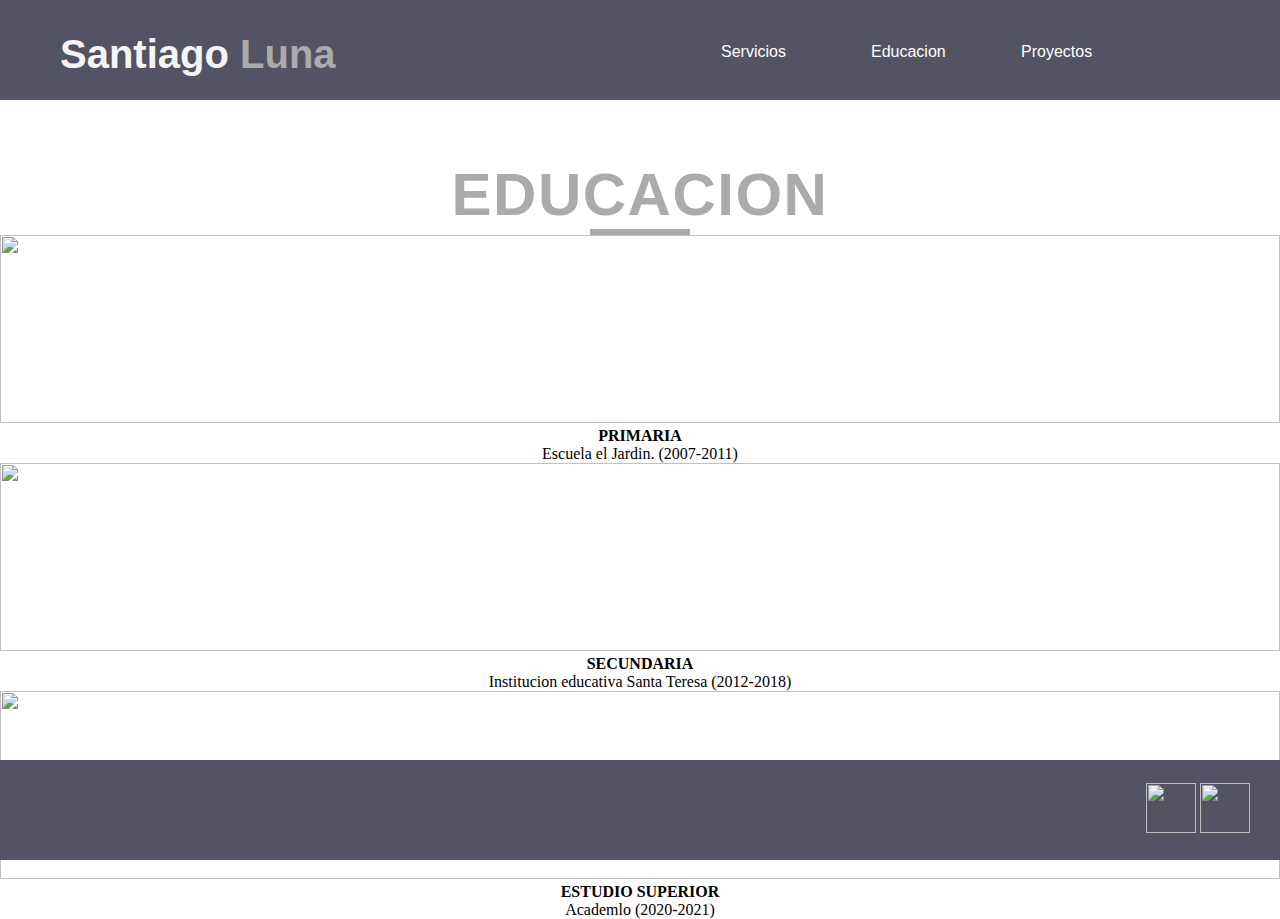
==== educacion.html @ 38b039e5 "Agregado v2" ====
<!DOCTYPE html>
<html lang="en">
<head>
    <meta charset="UTF-8">
    <meta name="viewport" content="width=device-width, initial-scale=1.0">
    <title>Document</title>
    <link rel="stylesheet" href="proyectos.css">
</head>
<body>
    <div class="menu">
        <div class="name"><a  class="name-complete" href="index.html"><h1><span class="nombre">Santiago</span> <span class="apellido">Luna</span></h1></a></div>
        <div class="menu-2">
            <div><a class="sobre-mi" href="servicios.html">Servicios</a></div>
            <div><a class="sobre-mi" href="educacion.html">Educacion</a></div>
            <div><a class="sobre-mi" href="proyectos.html">Proyectos</a></div>
        </div>
    </div>
    <div class="container-servicios">
        <div class="servicios-titulo">
            <h1 class="servicios-titulo-1">EDUCACION</h1>
        </div>
        <div class="barra-titulo"></div>
        <div class="proyectos">
            <div class="proyectos-sub">
                <div class="imagen-1 imagen">
                    <img src="https://img.lovepik.com/photo/50080/3968.jpg_wh860.jpg" height="188px" width="100%" alt="">
                </div>
                <div class="parrado-sub">
                    <h4 class="parrado-h4">PRIMARIA</h4>
                    <p class="parrafo-sub"> Escuela el Jardin. (2007-2011)
                       
                    </p>
                </div>
            </div>
            <div class="proyectos-sub">
                <div class="imagen-2 imagen">
                    <img src="https://c8.alamy.com/compes/mnhp49/gente-de-negocios-divertirse-sentados-juntos-durante-la-pausa-para-el-cafe-en-la-moderna-cafeteria-intreior-mnhp49.jpg" width="100%" height="188px" alt="">
                </div>
                <div class="parrado-sub">
                    <h4 class="parrado-h4">SECUNDARIA</h4>
                    <p class="parrafo-sub">Institucion educativa Santa Teresa (2012-2018)
                        
                    </p>
                </div>
            </div>
            <div class="proyectos-sub">
                <div class="imagen-3 imagen">
                    <img src="https://previews.123rf.com/images/imagesbavaria/imagesbavaria1404/imagesbavaria140400223/27785284-la-gente-de-negocios-hombre-una-mujer-sentado-en-una-reuni%C3%B3n-.jpg" width="100%" height="188px" alt="">
                </div>
                <div class="parrado-sub">
                    <h4 class="parrado-h4">ESTUDIO SUPERIOR</h4>
                    <p class="parrafo-sub">Academlo (2020-2021)
                       
                    </p>
                </div>
            </div>
        </div>
    </div>
    <div class="footer">
        <div class="footer-logo">
            <a  href="https://www.google.com/" target="_blank"><img src="https://images.vexels.com/media/users/3/137253/isolated/preview/90dd9f12fdd1eefb8c8976903944c026-icono-de-facebook-logo-by-vexels.png" width="50px" height="50px" alt=""></a>
            <a href="https://www.google.com/" target="_blank"><img src="https://images.vexels.com/media/users/3/137419/isolated/preview/b1a3fab214230557053ed1c4bf17b46c-icono-de-twitter-logo-by-vexels.png" width="50px" height="50px" alt=""></a>
        </div>
    </div>
</body>
</html>
---- proyectos.css ----
* {
    margin: 0px;
    box-sizing: border-box;
    flex-wrap: nowrap;
}

@media (min-width: 320px) {

    .parrafo-cliente {
        width: 100%;
        display: flex;
        justify-content: center;
        align-items: center;
        text-align: center;
        margin-top: 60px;
        font-size: 20px;
        color: #979696;
        
    }

    h2 {
        text-align: center;
        margin-top: 60px;
        width: 50%;
        margin-left: 50%;
        transform: translateX(-50%);
        font-size: 30px;
        letter-spacing: 0.05em;
        color: #ababab;
        font-weight: 17;
        font-family: sans-serif;
        font-size: 40px;
        display: flex;
        justify-content: center;  
    }

    .logo {
        width: 20%;
        height: 20%;
        display: inline-block;
        margin-top: 200px;
    }

    .cliente-parrafo {
        width: 70%;
    }

    .servicios-titulo-1 {
        margin-top: 60px;
    }

    .servicios-titulo {
        text-align: center;
        width: 100%;
        font-size: 15px;
        letter-spacing: 0.05em;
        color: #ababab;
        font-weight: 17;
        display: flex;
        font-family: sans-serif;
        font-size: 15px;
        justify-content: center;
    }

    .barra-titulo {
        border: solid #ababab;
        width: 100px;
        margin-left: 50%;
        transform: translateX(-50%);
        background: #ababab;
    }

    

    .container-servicios {
        width: 100%;
        margin-top: 100px;
        height: 1000px;
        text-align: center;
    }

    .saber-mas {
        color: #FFFFFF;
        background: #6f6f7e;
        padding: 10px 30px;
        font-size: 16px;
        width: 60%;
        cursor: pointer !important;
        text-align: center;
        margin-left: 50%;
        transform: translateX(-50%);
        
        float: left;
    }

    .menu {
        width: 100%;
        height: 100px;
        background: #535363;
        align-items: center;
         top:0; left:0;
         bottom: 0px; right: 0px;
         position: fixed;
        z-index:10;
        vertical-align: baseline;
    }

    .menu-2 {
        justify-content: center;
        color: whitesmoke;
        font-size: 16px;
        font-family: Arial,Helvetica,sans-serif;
        display: flex;
        width: 100%;
    }

    .sobre-mi {
        display: flex;
        cursor: pointer !important;
        text-decoration: none;
        color: white;
        height: 30px;
        width: 100%;
        margin-left: 40px;
        margin-top: 15px;
    }

    .name {
        margin-left: 60px;
        cursor: pointer !important;
        font-size: 17px;
        margin-top: 9px;
        font-family: Arial,Helvetica,sans-serif;
    }

    .apellido {
        color: #ababab;
        font-family: sans-serif;
        cursor: pointer !important;
    }
    
    .nombre {
        color: whitesmoke;
        font-family: sans-serif;
    }

    .footer {
        position: relative;
        display: flex;
        justify-content: flex-end;
        align-items: center;
        top: 0px;
        bottom: 0px;
        left: 0px;
        right: 0px;
        height: 100px;
        background: #535363;
    }

    .footer-logo {
        margin-right: 30px;
    }

    .button-1:hover {
        transition: color 0.4s ease 0s;
        color:  #535363;
    }

    .footer-saber-mas:hover {
        transition: color 0.4s ease 0s;
        color:  #535363;  
    }
    
    .saber-mas:hover {
        transition: background 0.4s ease 0s;
        background-color:  #535363a8;
    }

    .sobre-mi:hover {
        transition: color 0.4s ease 0s;
        color: #D1E0EB;
    }

    .name-complete {
        text-decoration: none;
    }
}



@media (min-width: 768px) {

    .parrafo-cliente {
        width: 100%;
        display: flex;
        justify-content: center;
        align-items: center;
        text-align: center;
        margin-top: 60px;
        font-size: 20px;
        color: #979696;
        
    }

    h2 {
        text-align: center;
        margin-top: 60px;
        width: 50%;
        margin-left: 50%;
        transform: translateX(-50%);
        font-size: 30px;
        letter-spacing: 0.05em;
        color: #ababab;
        font-weight: 17;
        font-family: sans-serif;
        font-size: 50px;
        display: flex;
        justify-content: center;  
    }

    .logo {
        width: 20%;
        height: 20%;
        display: inline-block;
        margin-top: 200px;
    }

    .cliente-parrafo {
        width: 70%;
    }

    .servicios-titulo-1 {
        margin-top: 60px;
    }

    .servicios-titulo {
        text-align: center;
        width: 100%;
        font-size: 30px;
        letter-spacing: 0.05em;
        color: #ababab;
        font-weight: 17;
        font-family: sans-serif;
        font-size: 30px;
        display: flex;
        justify-content: center;
    }

    .barra-titulo {
        border: solid #ababab;
        width: 100px;
        margin-left: 50%;
        transform: translateX(-50%);
        background: #ababab;
    }

    

    .container-servicios {
        width: 100%;
        margin-top: 100px;
        height: 700px;
        text-align: center;
    }

    .saber-mas {
        color: #FFFFFF;
        background: #6f6f7e;
        padding: 10px 30px;
        font-size: 16px;
        width: 60%;
        cursor: pointer !important;
        text-align: center;
        margin-left: 50%;
        transform: translateX(-50%);
        margin-top: 10px;
        float: left;
    }

    .menu {
        width: 100%;
        height: 100px;
        background: #535363;
        display: flex;
        justify-content: space-between;
        align-items: center;
         top:0; left:0;
         bottom: 0px; right: 0px;
         position: fixed;
        z-index:10;
        vertical-align: baseline;
    }

    .menu-2 {
        justify-content: center;
        color: whitesmoke;
        font-size: 16px;
        font-family: Arial,Helvetica,sans-serif;
        display: flex;
        width: 60%;
    }

    .sobre-mi {
        margin-left: 50px;
        display: flex;
        cursor: pointer !important;
        text-decoration: none;
        color: white;
        height: 30px;
        width: 100px;
    }

    .name {
        margin-left: 60px;
        cursor: pointer !important;
        font-size: 17px;
        font-family: Arial,Helvetica,sans-serif;
    }

    .apellido {
        color: #ababab;
        font-family: sans-serif;
        cursor: pointer !important;
    }
    
    .nombre {
        color: whitesmoke;
        font-family: sans-serif;
    }

   

    .button-1:hover {
        transition: color 0.4s ease 0s;
        color:  #535363;
    }

    .footer-saber-mas:hover {
        transition: color 0.4s ease 0s;
        color:  #535363;  
    }
    
    .saber-mas:hover {
        transition: background 0.4s ease 0s;
        background-color:  #535363a8;
    }

    .sobre-mi:hover {
        transition: color 0.4s ease 0s;
        color: #D1E0EB;
    }

    .footer {
        position: relative;
        display: flex;
        justify-content: flex-end;
        align-items: center;
        top: 0px;
        bottom: 0px;
        left: 0px;
        right: 0px;
        height: 100px;
        background: #535363;
    }

    .footer-logo {
        margin-right: 30px;
    }

    .name-complete {
        text-decoration: none;
    }

}

@media (min-width: 998px) {

    .parrafo-cliente {
        width: 100%;
        display: flex;
        justify-content: center;
        align-items: center;
        text-align: center;
        margin-top: 60px;
        font-size: 20px;
        color: #979696;
        
    }

    h2 {
        text-align: center;
        margin-top: 60px;
        width: 50%;
        margin-left: 50%;
        transform: translateX(-50%);
        font-size: 30px;
        letter-spacing: 0.05em;
        color: #ababab;
        font-weight: 17;
        font-family: sans-serif;
        font-size: 50px;
        display: flex;
        justify-content: center;  
    }

    .logo {
        width: 20%;
        height: 20%;
        display: inline-block;
        margin-top: 200px;
    }

    .cliente-parrafo {
        width: 70%;
    }

    .servicios-titulo-1 {
        margin-top: 60px;
    }

    .servicios-titulo {
        text-align: center;
        width: 100%;
        font-size: 30px;
        letter-spacing: 0.05em;
        color: #ababab;
        font-weight: 17;
        font-family: sans-serif;
        font-size: 30px;
        display: flex;
        justify-content: center;
    }

    .barra-titulo {
        border: solid #ababab;
        width: 100px;
        margin-left: 50%;
        transform: translateX(-50%);
        background: #ababab;
    }

    

    .container-servicios {
        width: 100%;
        margin-top: 100px;
        height: 660px;
        text-align: center;
    }

    .saber-mas {
        color: #FFFFFF;
        background: #6f6f7e;
        padding: 10px 30px;
        font-size: 16px;
        width: 60%;
        cursor: pointer !important;
        text-align: center;
        margin-left: 50%;
        transform: translateX(-50%);
        margin-top: 10px;
        float: left;
    }

    .menu {
        width: 100%;
        height: 100px;
        background: #535363;
        display: flex;
        justify-content: space-between;
        align-items: center;
         top:0; left:0;
         bottom: 0px; right: 0px;
         position: fixed;
        z-index:10;
        vertical-align: baseline;
    }

    .menu-2 {
        justify-content: center;
        color: whitesmoke;
        font-size: 16px;
        font-family: Arial,Helvetica,sans-serif;
        display: flex;
        width: 60%;
    }

    .sobre-mi {
        margin-left: 50px;
        display: flex;
        cursor: pointer !important;
        text-decoration: none;
        color: white;
        height: 30px;
        width: 100px;
    }

    .name {
        margin-left: 60px;
        cursor: pointer !important;
        font-size: 20px;
        font-family: Arial,Helvetica,sans-serif;
    }

    .apellido {
        color: #ababab;
        font-family: sans-serif;
        cursor: pointer !important;
    }
    
    .nombre {
        color: whitesmoke;
        font-family: sans-serif;
    }

   

    .button-1:hover {
        transition: color 0.4s ease 0s;
        color:  #535363;
    }

    .footer-saber-mas:hover {
        transition: color 0.4s ease 0s;
        color:  #535363;  
    }
    
    .saber-mas:hover {
        transition: background 0.4s ease 0s;
        background-color:  #535363a8;
    }

    .sobre-mi:hover {
        transition: color 0.4s ease 0s;
        color: #D1E0EB;
    }

    .footer {
        position: relative;
        display: flex;
        justify-content: flex-end;
        align-items: center;
        top: 0px;
        bottom: 0px;
        left: 0px;
        right: 0px;
        height: 100px;
        background: #535363;
    }

    .footer-logo {
        margin-right: 30px;
    }

    .name-complete {
        text-decoration: none;
    }

}
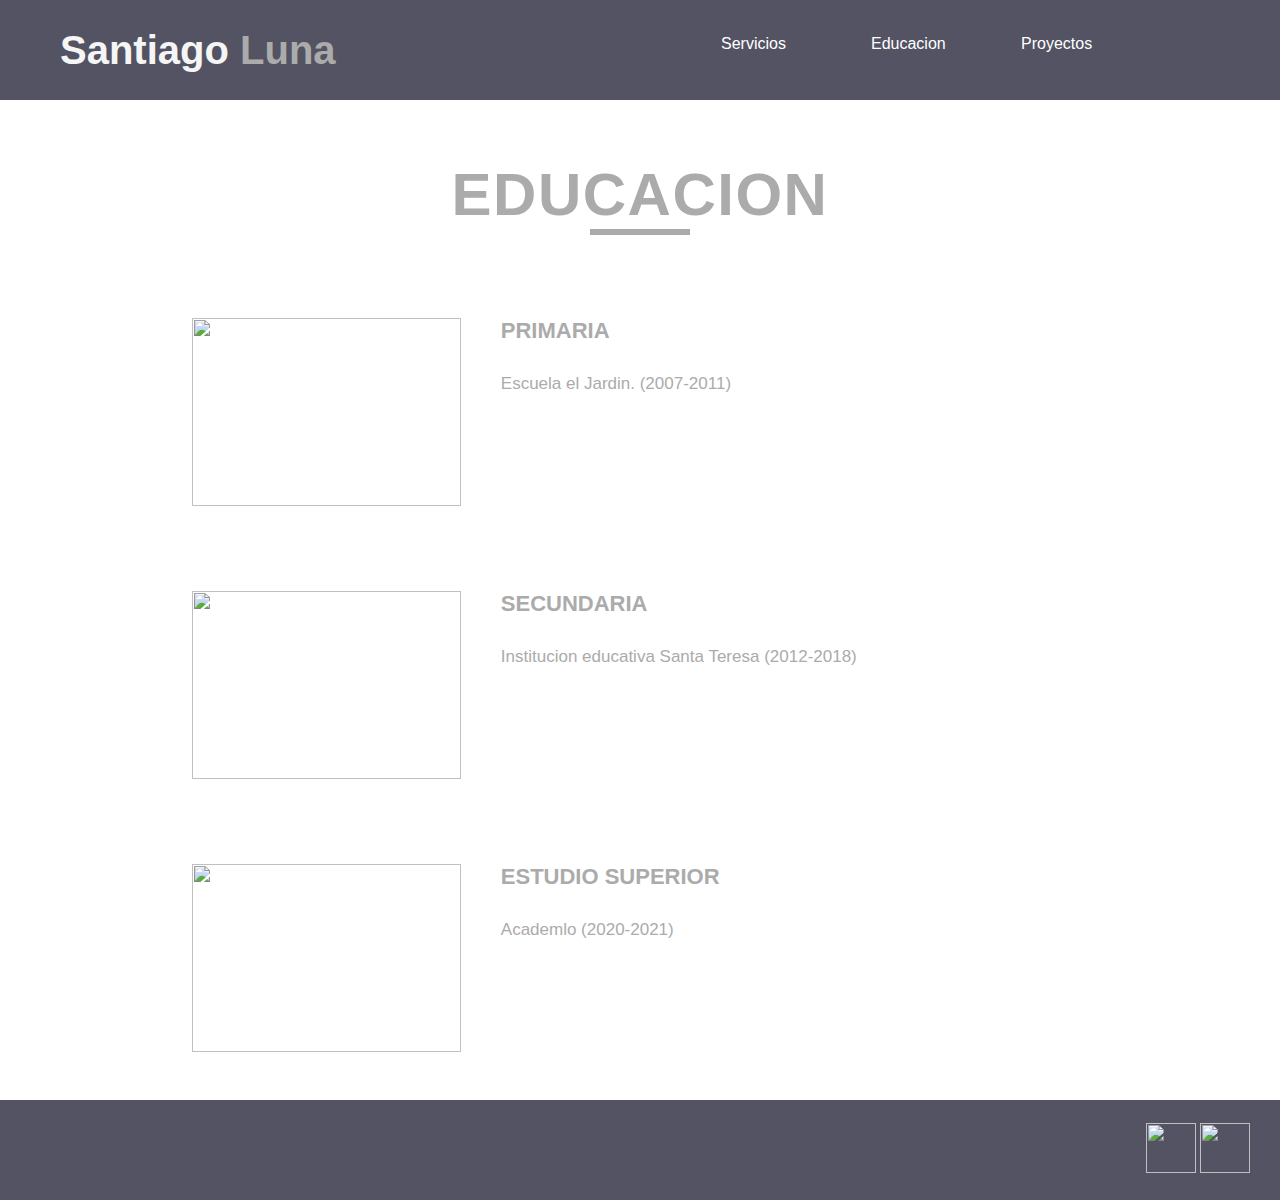
==== commit 9bf0e64c: "solucionado" ====
--- a/educacion.html
+++ b/educacion.html
@@ -4,7 +4,7 @@
     <meta charset="UTF-8">
     <meta name="viewport" content="width=device-width, initial-scale=1.0">
     <title>Document</title>
-    <link rel="stylesheet" href="proyectos.css">
+    <link rel="stylesheet" href="educacion.css">
 </head>
 <body>
     <div class="menu">
--- a/educacion.css
+++ b/educacion.css
@@ -0,0 +1,562 @@
+* {
+    flex-wrap: wrap;
+    box-sizing: border-box;
+    margin: 0px;
+}
+
+@media (min-width: 320px) {
+
+    .servicios-titulo-1 {
+        margin-top: 60px;
+    }
+
+    .servicios-titulo {
+        text-align: center;
+        width: 100%;
+        letter-spacing: 0.05em;
+        color: #ababab;
+        font-weight: 17;
+        font-family: sans-serif;
+        font-size: 15px;
+        display: flex;
+        justify-content: center;
+    }
+
+    .barra-titulo {
+        border: solid #ababab;
+        width: 100px;
+        margin-left: 50%;
+        transform: translateX(-50%);
+        background: #ababab;
+    }
+
+    .proyectos {
+        width: 100%;
+        height: 600px;
+        display: flex;
+        justify-content: center;
+        align-items: center;
+        margin-top: 20px;
+        text-align: start;
+    }
+
+    .proyectos-sub {
+        height: 188px;
+        width: 70%;
+    }
+
+    .imagen-1, .imagen-2, .imagen-3  {
+        width: 100%;
+        height: 188px;
+    }
+
+    .imagen-1 {
+        margin-top: 20px;
+    }
+
+    .imagen-2 {
+        margin-top: 250px;
+    }
+
+    .imagen-3 {
+        margin-top: 470px; 
+    }
+
+    .parrado-sub {
+        width: 100%;
+        height: 188px;
+        margin-top: 20px;
+        color: #ababab;
+        font-family: sans-serif;
+    }
+
+    .parrafo-sub {
+        margin-top: 30px;
+        font-size: 14px;
+    }
+
+    .parrado-h4 {
+        font-size: 16px;
+    }
+
+    .container-servicios {
+        width: 100%;
+        margin-top: 100px;
+        height: 1000px;
+        text-align: center;
+    }
+
+    .saber-mas {
+        color: #FFFFFF;
+        background: #6f6f7e;
+        padding: 10px 30px;
+        font-size: 16px;
+        width: 60%;
+        cursor: pointer !important;
+        text-align: center;
+        margin-left: 50%;
+        transform: translateX(-50%);
+        margin-top: 10px;
+        float: left;
+    }
+
+    .menu {
+        width: 100%;
+        height: 100px;
+        background: #535363;
+        display: flex;
+        justify-content: space-between;
+        align-items: center;
+         top:0; left:0;
+         bottom: 0px; right: 0px;
+         position: fixed;
+        z-index:10;
+        vertical-align: baseline;
+    }
+
+    .menu-2 {
+        justify-content: center;
+        color: whitesmoke;
+        font-size: 16px;
+        font-family: Arial,Helvetica,sans-serif;
+        display: flex;
+        width: 100%;
+    }
+
+    .sobre-mi {
+        margin-left: 40px;
+        display: flex;
+        cursor: pointer !important;
+        text-decoration: none;
+        color: white;
+        height: 30px;
+        width: 100%;
+    }
+
+    .name {
+        margin-left: 60px;
+        cursor: pointer !important;
+        font-size: 17px;
+        font-family: Arial,Helvetica,sans-serif;
+    }
+
+    .apellido {
+        color: #ababab;
+        font-family: sans-serif;
+        cursor: pointer !important;
+    }
+    
+    .nombre {
+        color: whitesmoke;
+        font-family: sans-serif;
+    }
+
+    .footer {
+        position: relative;
+        display: flex;
+        justify-content: flex-end;
+        align-items: center;
+        top: 470px;
+        bottom: 0px;
+        left: 0px;
+        right: 0px;
+        height: 100px;
+        background: #535363;
+    }
+
+    .footer-logo {
+        margin-right: 30px;
+    }
+
+    .button-1:hover {
+        transition: color 0.4s ease 0s;
+        color:  #535363;
+    }
+
+    .footer-saber-mas:hover {
+        transition: color 0.4s ease 0s;
+        color:  #535363;  
+    }
+    
+    .saber-mas:hover {
+        transition: background 0.4s ease 0s;
+        background-color:  #535363a8;
+    }
+
+    .sobre-mi:hover {
+        transition: color 0.4s ease 0s;
+        color: #D1E0EB;
+    }
+
+    .name-complete {
+        text-decoration: none;
+    }
+
+}
+
+@media (min-width: 768px) {
+
+    .servicios-titulo-1 {
+        margin-top: 60px;
+    }
+
+    .servicios-titulo {
+        text-align: center;
+        width: 100%;
+        font-size: 30px;
+        letter-spacing: 0.05em;
+        color: #ababab;
+        font-weight: 17;
+        font-family: sans-serif;
+        font-size: 30px;
+        display: flex;
+        justify-content: center;
+    }
+
+    .barra-titulo {
+        border: solid #ababab;
+        width: 100px;
+        margin-left: 50%;
+        transform: translateX(-50%);
+        background: #ababab;
+    }
+
+    .proyectos {
+        width: 100%;
+        height: 820px;
+        display: flex;
+        justify-content: center;
+        align-items: center;
+        margin-top: 20px;
+        text-align: start;
+    }
+
+    .proyectos-sub {
+        height: 188px;
+        width: 70%;
+        display: flex;
+    }
+
+    .imagen {
+        width: 30%;
+        height: 200px;
+    }
+
+    .imagen-2, .imagen-3 {
+        margin-top: 20px;
+    }
+
+    .parrado-sub {
+        width: 70%;
+        height: 188px;
+        color: #ababab;
+        font-family: sans-serif;
+        padding-left: 40px;
+    }
+
+    .parrafo-sub {
+        margin-top: 30px;
+        font-size: 17px;
+    }
+
+    .parrado-h4 {
+        font-size: 22px;
+    }
+
+    .container-servicios {
+        width: 100%;
+        margin-top: 100px;
+        height: 1000px;
+        text-align: center;
+    }
+
+    .saber-mas {
+        color: #FFFFFF;
+        background: #6f6f7e;
+        padding: 10px 30px;
+        font-size: 16px;
+        width: 60%;
+        cursor: pointer !important;
+        text-align: center;
+        margin-left: 50%;
+        transform: translateX(-50%);
+        margin-top: 10px;
+        float: left;
+    }
+
+    .menu {
+        width: 100%;
+        height: 100px;
+        background: #535363;
+        display: flex;
+        flex-wrap: nowrap;
+        justify-content: space-between;
+        align-items: center;
+         top:0; left:0;
+         bottom: 0px; right: 0px;
+         position: fixed;
+        z-index:10;
+        vertical-align: baseline;
+    }
+
+    .menu-2 {
+        justify-content: center;
+        color: whitesmoke;
+        font-size: 16px;
+        font-family: Arial,Helvetica,sans-serif;
+        display: flex;
+        width: 60%;
+    }
+
+    .sobre-mi {
+        margin-left: 50px;
+        display: flex;
+        cursor: pointer !important;
+        text-decoration: none;
+        color: white;
+        height: 30px;
+        width: 100px;
+    }
+
+    .name {
+        margin-left: 60px;
+        cursor: pointer !important;
+        font-size: 17px;
+        font-family: Arial,Helvetica,sans-serif;
+    }
+
+    .apellido {
+        color: #ababab;
+        font-family: sans-serif;
+        cursor: pointer !important;
+    }
+    
+    .nombre {
+        color: whitesmoke;
+        font-family: sans-serif;
+    }
+
+    .footer {
+        position: relative;
+        display: flex;
+        justify-content: flex-end;
+        align-items: center;
+        top: 0px;
+        bottom: 0px;
+        left: 0px;
+        right: 0px;
+        height: 100px;
+        background: #535363;
+    }
+
+    .footer-logo {
+        margin-right: 30px;
+    }
+
+    .button-1:hover {
+        transition: color 0.4s ease 0s;
+        color:  #535363;
+    }
+
+    .footer-saber-mas:hover {
+        transition: color 0.4s ease 0s;
+        color:  #535363;  
+    }
+    
+    .saber-mas:hover {
+        transition: background 0.4s ease 0s;
+        background-color:  #535363a8;
+    }
+
+    .sobre-mi:hover {
+        transition: color 0.4s ease 0s;
+        color: #D1E0EB;
+    }
+
+    .name-complete {
+        text-decoration: none;
+    }
+
+}
+
+@media (min-width: 998px) {
+
+    .servicios-titulo-1 {
+        margin-top: 60px;
+    }
+
+    .servicios-titulo {
+        text-align: center;
+        width: 100%;
+        font-size: 30px;
+        letter-spacing: 0.05em;
+        color: #ababab;
+        font-weight: 17;
+        font-family: sans-serif;
+        font-size: 30px;
+        display: flex;
+        justify-content: center;
+    }
+
+    .barra-titulo {
+        border: solid #ababab;
+        width: 100px;
+        margin-left: 50%;
+        transform: translateX(-50%);
+        background: #ababab;
+    }
+
+    .proyectos {
+        width: 100%;
+        height: 820px;
+        display: flex;
+        justify-content: center;
+        align-items: center;
+        margin-top: 20px;
+        text-align: start;
+    }
+
+    .proyectos-sub {
+        height: 188px;
+        width: 70%;
+        display: flex;
+    }
+
+    .imagen {
+        width: 30%;
+        height: 188px;
+    }
+
+    .parrado-sub {
+        width: 70%;
+        height: 188px;
+        color: #ababab;
+        font-family: sans-serif;
+        padding-left: 40px;
+    }
+
+    .parrafo-sub {
+        margin-top: 30px;
+        font-size: 17px;
+    }
+
+    .parrado-h4 {
+        font-size: 22px;
+    }
+
+    .container-servicios {
+        width: 100%;
+        margin-top: 100px;
+        height: 1000px;
+        text-align: center;
+    }
+
+    .saber-mas {
+        color: #FFFFFF;
+        background: #6f6f7e;
+        padding: 10px 30px;
+        font-size: 16px;
+        width: 60%;
+        cursor: pointer !important;
+        text-align: center;
+        margin-left: 50%;
+        transform: translateX(-50%);
+        margin-top: 10px;
+        float: left;
+    }
+
+    .menu {
+        width: 100%;
+        height: 100px;
+        background: #535363;
+        display: flex;
+        justify-content: space-between;
+        align-items: center;
+         top:0; left:0;
+         bottom: 0px; right: 0px;
+         position: fixed;
+        z-index:10;
+        vertical-align: baseline;
+    }
+
+    .menu-2 {
+        justify-content: center;
+        color: whitesmoke;
+        font-size: 16px;
+        font-family: Arial,Helvetica,sans-serif;
+        display: flex;
+        width: 60%;
+    }
+
+    .sobre-mi {
+        margin-left: 50px;
+        display: flex;
+        cursor: pointer !important;
+        text-decoration: none;
+        color: white;
+        height: 30px;
+        width: 100px;
+    }
+
+    .name {
+        margin-left: 60px;
+        cursor: pointer !important;
+        font-size: 20px;
+        font-family: Arial,Helvetica,sans-serif;
+    }
+
+    .apellido {
+        color: #ababab;
+        font-family: sans-serif;
+        cursor: pointer !important;
+    }
+    
+    .nombre {
+        color: whitesmoke;
+        font-family: sans-serif;
+    }
+
+   
+
+    .button-1:hover {
+        transition: color 0.4s ease 0s;
+        color:  #535363;
+    }
+
+    .footer-saber-mas:hover {
+        transition: color 0.4s ease 0s;
+        color:  #535363;  
+    }
+    
+    .saber-mas:hover {
+        transition: background 0.4s ease 0s;
+        background-color:  #535363a8;
+    }
+
+    .sobre-mi:hover {
+        transition: color 0.4s ease 0s;
+        color: #D1E0EB;
+    }
+
+    .footer {
+        position: relative;
+        display: flex;
+        justify-content: flex-end;
+        align-items: center;
+        top: 0px;
+        bottom: 0px;
+        left: 0px;
+        right: 0px;
+        height: 100px;
+        background: #535363;
+    }
+
+    .footer-logo {
+        margin-right: 30px;
+    }
+
+    .name-complete {
+        text-decoration: none;
+    }
+
+}